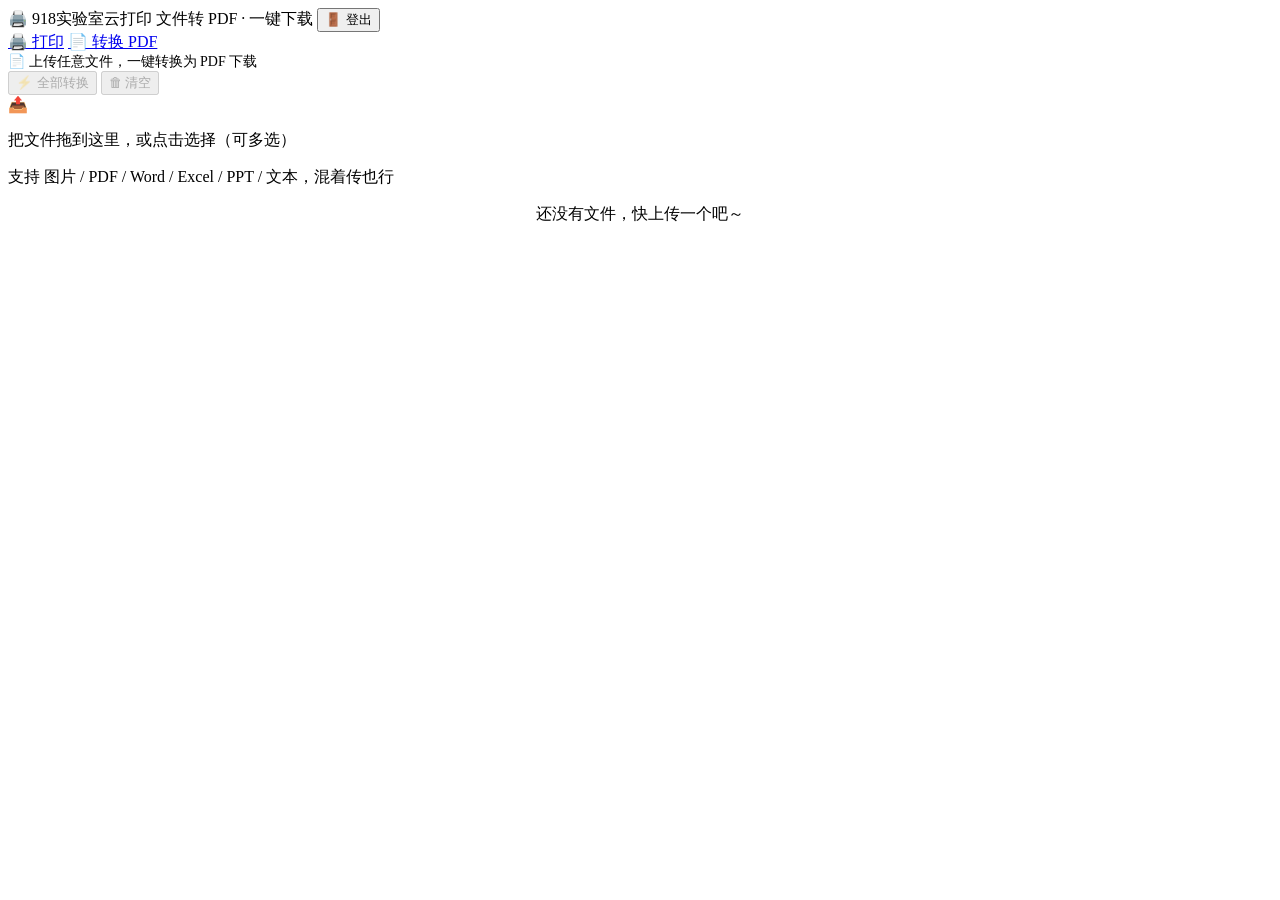
==== web/convert.html @ 8e3c63f0 "change change" ====
<!DOCTYPE html>
<html lang="zh-CN">
<head>
  <meta charset="UTF-8" />
  <meta name="viewport" content="width=device-width, initial-scale=1.0" />
  <title>PDF 转换 · 918实验室云打印</title>
  <link rel="stylesheet" href="/style.css" />
  <style>
    .conv-tag {
      display: inline-block; font-size: 12px; padding: 2px 8px; border-radius: 10px;
      background: #eef2ff; color: var(--primary); font-weight: 600; margin-left: 8px;
    }
    .conv-tag.done { background: #e6f7ec; color: var(--ok); }
    .conv-tag.err { background: #fde6e6; color: var(--err); }
    .conv-tag.pending { background: #fff4e0; color: var(--warn); }
  </style>
</head>
<body>
  <header class="topbar">
    <div class="topbar-row">
      <span class="logo">🖨️ 918实验室云打印</span>
      <span class="subtitle">文件转 PDF · 一键下载</span>
      <button id="logoutBtn" class="btn btn-ghost btn-sm topbar-logout">🚪 登出</button>
    </div>
    <nav class="topbar-nav">
      <a href="/" class="nav-link">🖨️ 打印</a>
      <a href="/convert.html" class="nav-link active">📄 转换 PDF</a>
    </nav>
  </header>

  <main class="container">
    <div class="toolbar" style="flex-direction: row; align-items: center;">
      <div style="font-size: 14px; color: var(--muted);">
        📄 上传任意文件，一键转换为 PDF 下载
      </div>
      <div class="tb-actions">
        <button id="convertAllBtn" class="btn btn-primary" disabled>⚡ 全部转换</button>
        <button id="clearAllBtn" class="btn btn-ghost" disabled>🗑 清空</button>
      </div>
    </div>

    <div id="dropzone" class="dropzone">
      <div class="dz-inner">
        <div class="dz-icon">📤</div>
        <p class="dz-title">把文件拖到这里，或<span class="dz-link">点击选择</span>（可多选）</p>
        <p class="dz-hint">支持 图片 / PDF / Word / Excel / PPT / 文本，混着传也行</p>
      </div>
      <input id="fileInput" type="file" hidden multiple
        accept="image/*,.pdf,.doc,.docx,.rtf,.xls,.xlsx,.csv,.ppt,.pptx,.txt" />
    </div>

    <ul id="fileList" class="file-list"></ul>
    <p id="emptyHint" class="dz-hint" style="text-align:center;">还没有文件，快上传一个吧～</p>
  </main>

  <div id="toast" class="toast hidden"></div>

  <script>
  "use strict";

  const files = new Map();
  const $ = (id) => document.getElementById(id);

  async function req(url, opts) {
    const r = await fetch(url, opts);
    if (r.status === 401) { location.href = "/login"; throw new Error("未登录"); }
    return r;
  }

  function toast(msg, type = "") {
    const el = $("toast");
    el.textContent = msg;
    el.className = "toast " + type;
    setTimeout(() => el.classList.add("hidden"), 3200);
  }
  const escapeHtml = (s) => String(s).replace(/[&<>"']/g, (c) =>
    ({ "&": "&amp;", "<": "&lt;", ">": "&gt;", '"': "&quot;", "'": "&#39;" }[c])
  );
  function fmtSize(b) {
    if (!b) return "";
    return b >= 1048576 ? (b / 1048576).toFixed(1) + " MB" : Math.max(1, Math.round(b / 1024)) + " KB";
  }
  function iconFor(ext) {
    ext = (ext || "").toLowerCase();
    if (["jpg","jpeg","png","bmp","gif","webp","tif","tiff"].includes(ext)) return "🖼️";
    if (ext === "pdf") return "📕";
    if (["doc","docx","rtf"].includes(ext)) return "📘";
    if (["xls","xlsx","csv"].includes(ext)) return "📗";
    if (["ppt","pptx"].includes(ext)) return "📙";
    return "📄";
  }

  function updateToolbar() {
    const has = files.size > 0;
    $("convertAllBtn").disabled = !has;
    $("clearAllBtn").disabled = !has;
    $("emptyHint").classList.toggle("hidden", has);
  }

  async function uploadFiles(list) {
    for (const f of list) {
      const fd = new FormData();
      fd.append("file", f);
      try {
        const r = await req("/api/upload", { method: "POST", body: fd });
        const d = await r.json();
        if (!r.ok) throw new Error(d.detail || "上传失败");
        addCard(d);
      } catch (e) {
        toast(`「${f.name}」上传失败：` + e.message, "err");
      }
    }
  }

  function addCard(meta) {
    const cfg = {
      file_id: meta.file_id, filename: meta.filename, ext: meta.ext || "",
      size: meta.size || 0, status: "uploaded", pages: 0,
      download_url: "", pdf_name: "",
    };
    files.set(cfg.file_id, cfg);
    renderCard(cfg);
    updateToolbar();
  }

  function renderCard(cfg) {
    let li = document.querySelector(`#fileList .file-card[data-id="${cfg.file_id}"]`);
    const isNew = !li;
    if (isNew) {
      li = document.createElement("li");
      li.className = "file-card";
      li.dataset.id = cfg.file_id;
      li.innerHTML = `
        <span class="fc-icon">${iconFor(cfg.ext)}</span>
        <div class="fc-info">
          <div class="fc-name">${escapeHtml(cfg.filename)} <span class="conv-tag pending">待转换</span></div>
          <div class="fc-meta">${(cfg.ext || "文件").toUpperCase()} · ${fmtSize(cfg.size)}</div>
        </div>
        <div class="fc-actions">
          <button class="btn btn-primary btn-sm act-conv">⚡ 转换</button>
          <button class="btn btn-ghost btn-sm act-del">✕</button>
        </div>`;
      $("fileList").appendChild(li);
      li.querySelector(".act-conv").addEventListener("click", () => doConvert(cfg.file_id));
      li.querySelector(".act-del").addEventListener("click", () => removeCard(cfg.file_id));
    } else {
      // 刷新标签和按钮
      const nameEl = li.querySelector(".fc-name");
      const actionsEl = li.querySelector(".fc-actions");
      let tag, btns = "";
      if (cfg.status === "uploaded") {
        tag = '<span class="conv-tag pending">待转换</span>';
        btns = '<button class="btn btn-primary btn-sm act-conv">⚡ 转换</button>' +
               '<button class="btn btn-ghost btn-sm act-del">✕</button>';
      } else if (cfg.status === "converting") {
        tag = '<span class="conv-tag">⏳ 转换中…</span>';
        btns = '<button class="btn btn-ghost btn-sm" disabled>转换中…</button>' +
               '<button class="btn btn-ghost btn-sm act-del">✕</button>';
      } else if (cfg.status === "done") {
        const pages = cfg.pages ? ` · ${cfg.pages}页` : "";
        tag = `<span class="conv-tag done">✅ 完成${pages} · 30秒后自动清理</span>`;
        btns = `<a class="btn btn-primary btn-sm act-dl" href="${cfg.download_url}" download="${escapeHtml(cfg.pdf_name)}">⬇ 下载 PDF</a>` +
               '<button class="btn btn-ghost btn-sm act-del">✕</button>';
      } else if (cfg.status === "error") {
        tag = `<span class="conv-tag err" title="${escapeHtml(cfg.error || "")}">❌ 失败</span>`;
        btns = '<button class="btn btn-primary btn-sm act-conv">🔄 重试</button>' +
               '<button class="btn btn-ghost btn-sm act-del">✕</button>';
      }
      nameEl.innerHTML = escapeHtml(cfg.filename) + tag;
      actionsEl.innerHTML = btns;
      actionsEl.querySelector(".act-conv")?.addEventListener("click", () => doConvert(cfg.file_id));
      actionsEl.querySelector(".act-dl")?.addEventListener("click", () => scheduleDownloadCleanup(cfg.file_id));
      actionsEl.querySelector(".act-del")?.addEventListener("click", () => removeCard(cfg.file_id));
    }
  }

  async function doConvert(fid) {
    const cfg = files.get(fid);
    if (!cfg) return;
    cfg.status = "converting"; cfg.error = "";
    renderCard(cfg);
    try {
      const r = await req("/api/convert", {
        method: "POST",
        headers: { "Content-Type": "application/json" },
        body: JSON.stringify({ file_id: fid }),
      });
      const d = await r.json();
      if (!r.ok) throw new Error(d.detail || "转换失败");
      cfg.status = "done";
      cfg.pages = d.pages || 0;
      cfg.download_url = d.download_url;
      cfg.pdf_name = d.filename;
      renderCard(cfg);
      toast(`${cfg.filename} → ${d.filename} ✓`, "ok");
    } catch (e) {
      cfg.status = "error";
      cfg.error = e.message;
      renderCard(cfg);
      toast(`「${cfg.filename}」转换失败：` + e.message, "err");
    }
  }

  async function convertAll() {
    for (const fid of files.keys()) {
      const cfg = files.get(fid);
      if (cfg && cfg.status !== "done" && cfg.status !== "converting") {
        await doConvert(fid);
      }
    }
  }

  async function removeCard(fid) {
    // 先调后端删，如果后端拒绝（文件正在打印中），恢复卡片
    try {
      const r = await req("/api/delete", {
        method: "POST", headers: { "Content-Type": "application/json" },
        body: JSON.stringify({ file_id: fid }),
      });
      const d = await r.json();
      if (d.ok === false) {
        toast(d.reason || "文件正在使用中，无法删除", "err");
        return;  // 不移除卡片
      }
    } catch (e) {
      toast("删除失败：" + e.message, "err");
      return;
    }
    files.delete(fid);
    const li = document.querySelector(`#fileList .file-card[data-id="${fid}"]`);
    if (li) li.remove();
    updateToolbar();
  }
  function clearAll() { Array.from(files.keys()).forEach(removeCard); }

  // 下载后 30 秒自动清理文件（避免用户下完就忘删占磁盘）
  const DL_CLEANUP_SECONDS = 30;
  async function scheduleDownloadCleanup(fid) {
    const cfg = files.get(fid);
    if (!cfg) return;
    // 只排一次，避免用户连续点下载触发多个定时器
    if (cfg._cleanupTimer) return;
    toast(`文件将在 ${DL_CLEANUP_SECONDS} 秒后自动清理，如需保留请自行备份`, "ok");
    cfg._cleanupTimer = setTimeout(async () => {
      // 通知后端删物理文件（如果正在打印中会被拒绝，不强制删）
      try {
        const r = await req("/api/delete", {
          method: "POST", headers: { "Content-Type": "application/json" },
          body: JSON.stringify({ file_id: fid }),
        });
        const d = await r.json();
        if (d.ok === false) {
          // 文件正在打印中，跳过自动清理，交给兜底 30 分钟过期清理
          toast("文件正在打印中，已跳过自动清理", "err");
          return;
        }
      } catch (e) { return; }
      // 后端确认删除成功 → 前端移除卡片
      files.delete(fid);
      const li = document.querySelector(`#fileList .file-card[data-id="${fid}"]`);
      if (li) li.remove();
      updateToolbar();
      toast("已自动清理转换后的文件 ✓", "ok");
    }, DL_CLEANUP_SECONDS * 1000);
  }

  // ===== 绑定 =====
  $("dropzone").addEventListener("click", () => $("fileInput").click());
  $("fileInput").addEventListener("change", (e) => {
    if (e.target.files.length) uploadFiles(e.target.files);
    e.target.value = "";
  });
  ["dragover","dragenter"].forEach((ev) =>
    $("dropzone").addEventListener(ev, (e) => { e.preventDefault(); $("dropzone").classList.add("drag"); })
  );
  ["dragleave","drop"].forEach((ev) =>
    $("dropzone").addEventListener(ev, (e) => { e.preventDefault(); $("dropzone").classList.remove("drag"); })
  );
  $("dropzone").addEventListener("drop", (e) => {
    if (e.dataTransfer.files.length) uploadFiles(e.dataTransfer.files);
  });
  $("convertAllBtn").addEventListener("click", convertAll);
  $("clearAllBtn").addEventListener("click", clearAll);
  $("logoutBtn").addEventListener("click", async () => {
    try { await fetch("/api/logout", { method: "POST" }); } catch (e) {}
    location.href = "/login";
  });
  </script>
</body>
</html>
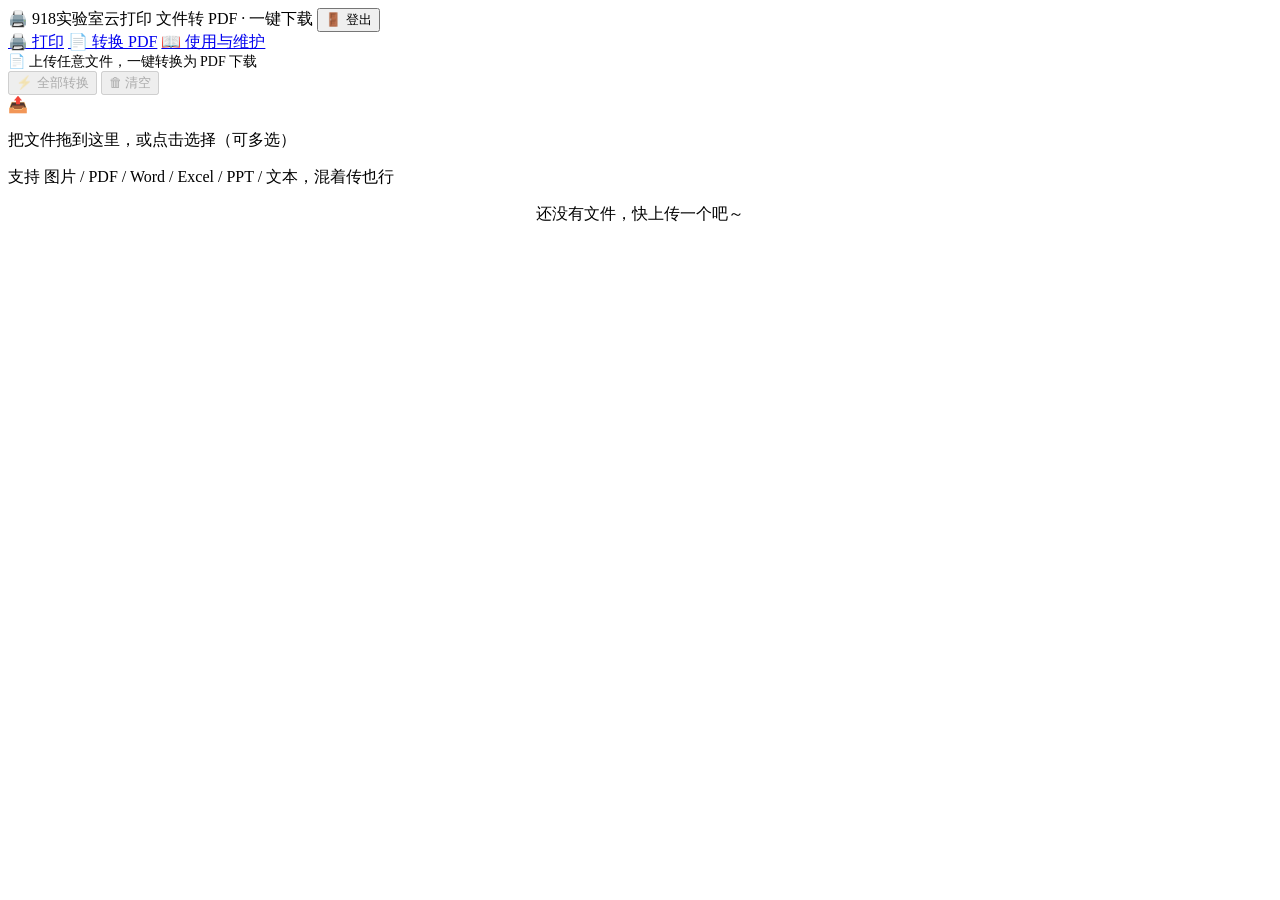
==== commit 1fad6f73: "更新说明文档功能 新增使用文档说明和维护文档说明页面 重新修改来源文件，增加项目源头。" ====
--- a/web/convert.html
+++ b/web/convert.html
@@ -25,6 +25,7 @@
     <nav class="topbar-nav">
       <a href="/" class="nav-link">🖨️ 打印</a>
       <a href="/convert.html" class="nav-link active">📄 转换 PDF</a>
+      <a href="/illustrate.html" class="nav-link">📖 使用与维护</a>
     </nav>
   </header>
 
